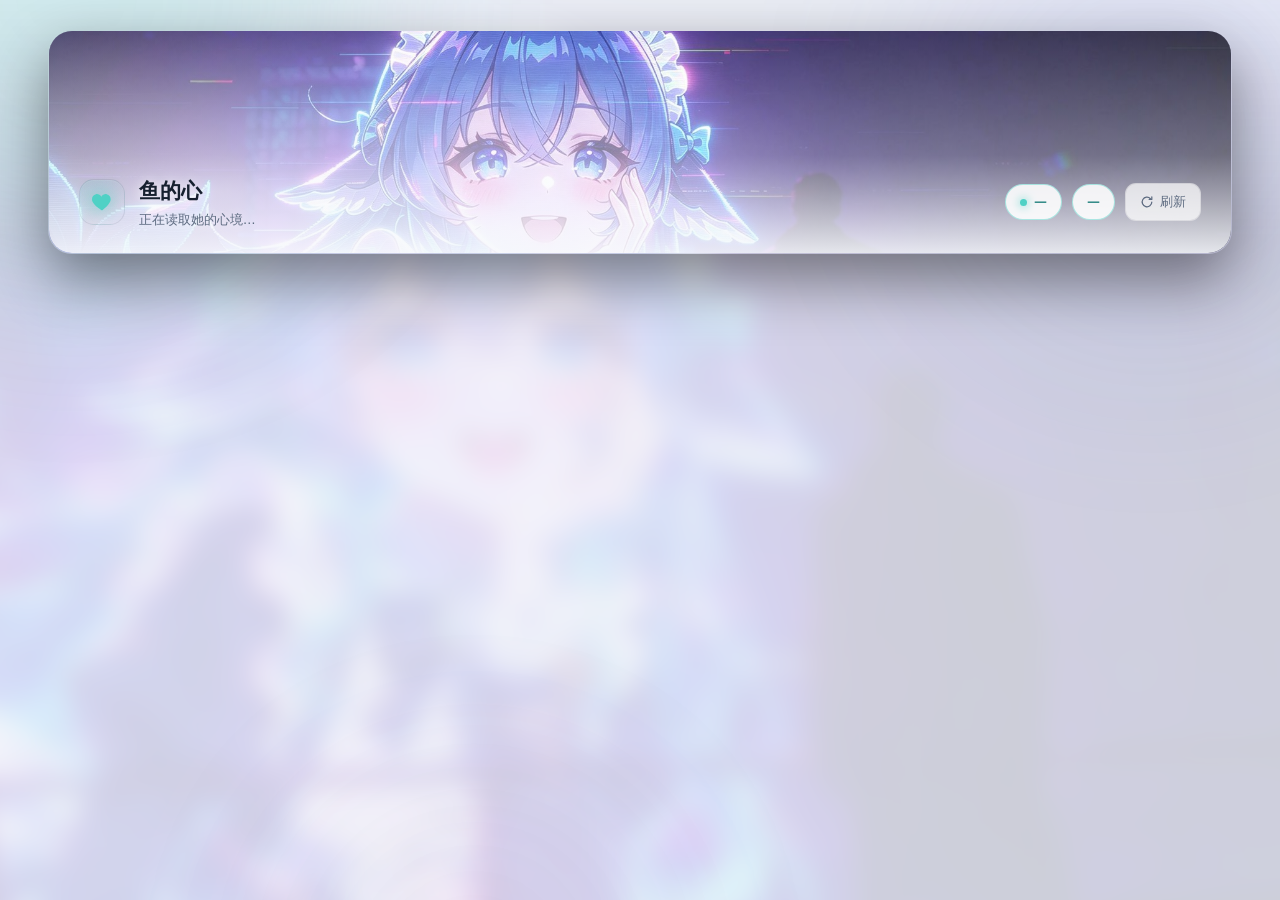
==== pages/heart/index.html @ c595d439 "feat: v0.3.4 作息系统、群友模式，修复旧版本看不到面板 新增 - 作息：默认 23:30 睡、07:30 起，每天 20% 概率熬夜（入睡推后 2 小时）；   睡着不主动说话，发消息" ====
<!DOCTYPE html>
<html lang="zh-CN">
<head>
<meta charset="utf-8" />
<meta name="viewport" content="width=device-width, initial-scale=1" />
<title>鱼的心</title>
<link rel="stylesheet" href="./style.css" />
</head>
<body>
<div class="aurora" aria-hidden="true"><i></i><i></i><i></i></div>

<section class="hero">
  <header class="topbar">
    <div class="brand">
      <div class="heart" aria-hidden="true">
        <svg viewBox="0 0 32 32">
          <path d="M16 27.2s-9.8-5.9-12.6-11.6C1.5 11.4 3.4 6.3 8 5.5c2.9-.5 5.6 1.1 7.1 3.5 1.5-2.4 4.2-4 7.1-3.5 4.6.8 6.5 5.9 4.6 10.1C24 21.3 16 27.2 16 27.2z"/>
        </svg>
      </div>
      <div class="brand-text">
        <h1>鱼的心</h1>
        <p class="sub" id="subtitle">正在读取她的心境…</p>
      </div>
    </div>
    <div class="topbar-right">
      <span class="badge" id="modeBadge" data-mode="calm">—</span>
        <span class="badge mood" id="moodBadge">—</span>
      <button class="ghost-btn" id="btnRefresh" type="button">
        <svg viewBox="0 0 16 16" aria-hidden="true"><path d="M13.5 8a5.5 5.5 0 1 1-1.6-3.9M13.5 2v3h-3" fill="none" stroke="currentColor" stroke-width="1.4" stroke-linecap="round" stroke-linejoin="round"/></svg>
        刷新
      </button>
    </div>
  </header>
</section>

<section class="error-card" id="errorCard" hidden>
  <h2>读不到她的状态</h2>
  <p id="errorText"></p>
  <button class="ghost-btn" id="btnRetry" type="button">重试</button>
</section>

<main class="grid" id="grid" hidden>
  <section class="card card-radar">
    <div class="card-head"><h2>九维驱动</h2><span class="hint">越靠外越强</span></div>
    <div class="radar-wrap">
      <svg class="radar" id="radar" viewBox="0 0 340 340" role="img" aria-label="九维驱动雷达图"></svg>
    </div>
    <div class="legend" id="radarLegend"></div>
  </section>

  <section class="card card-vitals">
    <div class="card-head"><h2>此刻</h2><span class="hint" id="tickHint">心跳 —</span></div>
    <div class="rings" id="rings"></div>
    <div class="meters" id="meters"></div>
    <div class="tendency" id="tendency" hidden>
      <span class="tendency-row" id="tendencyRow"><b>倾向</b><span id="tendencyText"></span></span>
      <span class="tendency-row" id="blameLine" hidden><b>责怪</b><span id="blameText"></span></span>
    </div>
  </section>

  <section class="card card-thoughts">
    <div class="card-head"><h2>心头的念头</h2><span class="hint" id="thoughtCount">0 条</span></div>
    <ul class="thought-list" id="thoughtList"></ul>
    <p class="empty" id="thoughtEmpty">她这会儿什么都没惦记。</p>
    <div class="card-head sub-head"><h3>最近的变化</h3><span class="hint" id="eventHint">她为什么变</span></div>
    <ul class="event-list" id="eventList"></ul>
    <p class="empty" id="eventEmpty">还没有记录到变化。</p>
  </section>

  <section class="card card-proactive">
    <div class="card-head"><h2>主动说话</h2><span class="hint" id="proactiveHint">—</span></div>
    <div class="stats">
      <div class="stat"><span>今日已开口</span><b id="pCount">0</b></div>
      <div class="stat"><span>冷却剩余</span><b id="pCooldown">—</b></div>
      <div class="stat"><span>上次开口</span><b id="pLast">从未</b></div>
      <div class="stat"><span>等你回</span><b id="pWaiting">否</b></div>
    </div>
    <div class="chips" id="chips"></div>
    <p class="readiness" id="readiness"></p>
    <button class="primary-btn" id="btnTick" type="button">替她跳一次心跳</button>
  </section>

  <section class="card card-recent">
    <div class="card-head"><h2>最近说过的话</h2><span class="hint" id="recentHint">只记私聊</span></div>
    <ol class="timeline" id="recent"></ol>
    <p class="empty" id="recentEmpty">还没有最近的对话。</p>
  </section>

  <section class="card card-inject">
    <div class="card-head"><h2>心境报到簿</h2><span class="hint">哪些会话看过当前心境</span></div>
    <ul class="inject-list" id="injectList"></ul>
    <p class="empty" id="injectEmpty">还没有会话报到过 —— 去私聊跟她说一句话，她注入心境后这里就会记下是哪个会话、什么时候。</p>
  </section>
</main>

<div class="toast" id="toast" hidden></div>
<script src="./app.js"></script>
</body>
</html>
---- pages/heart/style.css ----
/* 鱼的心 · WebUI
   设计：暗色玻璃卡片 + 状态色驱动的极光背景
   主题由 AstrBot 注入的 data-theme 切换（dark / light） */

:root {
  --bg: #080a0f;
  --panel: rgba(255, 255, 255, 0.05);
  --panel-solid: rgba(12, 16, 24, 0.74);
  --card-a: rgba(22, 27, 38, 0.72);
  --card-b: rgba(9, 12, 18, 0.87);
  --line: rgba(255, 255, 255, 0.09);
  --line-strong: rgba(255, 255, 255, 0.18);
  --text: #e9eef7;
  --muted: #8b95a8;
  --dim: #5b6474;
  --track: rgba(255, 255, 255, 0.07);
  --shadow: 0 24px 70px rgba(0, 0, 0, 0.55);
  --mode: #4fd1c5;
  --mode-soft: rgba(79, 209, 197, 0.14);
  --radius: 20px;
  --ease: cubic-bezier(0.22, 1, 0.36, 1);
  --scrim: linear-gradient(
    180deg,
    rgba(5, 7, 13, 0.52) 0%,
    rgba(5, 7, 13, 0.74) 42%,
    rgba(5, 7, 13, 0.92) 100%
  );
}

[data-theme="light"] {
  --bg: #f2f5fa;
  --panel: rgba(255, 255, 255, 0.72);
  --panel-solid: rgba(255, 255, 255, 0.92);
  --card-a: rgba(255, 255, 255, 0.78);
  --card-b: rgba(255, 255, 255, 0.92);
  --line: rgba(16, 24, 40, 0.08);
  --line-strong: rgba(16, 24, 40, 0.14);
  --text: #16202f;
  --muted: #5d6b80;
  --dim: #8a97a8;
  --track: rgba(16, 24, 40, 0.07);
  --shadow: 0 20px 50px rgba(16, 24, 40, 0.12);
  --scrim: linear-gradient(
    180deg,
    rgba(244, 246, 251, 0.78) 0%,
    rgba(244, 246, 251, 0.90) 45%,
    rgba(244, 246, 251, 0.96) 100%
  );
}

* { box-sizing: border-box; }

html, body { height: 100%; }

/* hidden 必须真的隐藏：组件样式里的 display:flex / grid 优先级比 UA 的
   [hidden]{display:none} 高，之前"空白的责怪框""错误卡片还占位"都是这个原因 */
[hidden] { display: none !important; }

body {
  margin: 0;
  padding: 30px clamp(16px, 4vw, 48px) 60px;
  background-color: var(--bg);
  color: var(--text);
  font-family: "Inter", "PingFang SC", "Microsoft YaHei", "Noto Sans SC", system-ui, -apple-system, sans-serif;
  font-size: 14px;
  line-height: 1.55;
  -webkit-font-smoothing: antialiased;
  overflow-x: hidden;
}

/* 整页也铺上她：背景照片虚化后满铺，卡片半透明会透出颜色 */
body::before {
  content: "";
  position: fixed;
  inset: -60px;
  z-index: 0;
  pointer-events: none;
  background: url("./bg.jpg") center 72% / cover no-repeat;
  opacity: 0.38;
  filter: blur(13px) saturate(1.1);
  /* hero 区不重复铺图，从它下方开始接上 */
  mask-image: linear-gradient(180deg, transparent 0, #000 300px);
  -webkit-mask-image: linear-gradient(180deg, transparent 0, #000 300px);
}
[data-theme="light"] body::before { opacity: 0.16; }

/* ---------- 背景极光 ---------- */
.aurora {
  position: fixed;
  inset: -20% -10%;
  z-index: 0;
  pointer-events: none;
  filter: blur(110px);
  opacity: 0.42;
  transition: opacity 0.6s var(--ease);
}
.aurora i {
  position: absolute;
  display: block;
  border-radius: 50%;
  mix-blend-mode: screen;
  animation: drift 26s ease-in-out infinite;
}
[data-theme="light"] .aurora { opacity: 0.34; }
[data-theme="light"] .aurora i { mix-blend-mode: multiply; }
.aurora i:nth-child(1) { width: 44vw; height: 44vw; left: -6vw; top: -8vw; background: var(--mode); opacity: 0.5; }
.aurora i:nth-child(2) { width: 36vw; height: 36vw; right: 2vw; top: 8vh; background: #6366f1; opacity: 0.32; animation-delay: -9s; }
.aurora i:nth-child(3) { width: 30vw; height: 30vw; left: 32vw; bottom: -6vw; background: #ec4899; opacity: 0.22; animation-delay: -17s; }

@keyframes drift {
  0%, 100% { transform: translate3d(0, 0, 0) scale(1); }
  50% { transform: translate3d(3vw, -2vh, 0) scale(1.08); }
}

/* ---------- 顶栏 ---------- */
/* 顶部作品图带：照片只在这里完整呈现，内容区回到干净的深色底 */
.hero {
  position: relative;
  max-width: 1360px;
  margin: 0 auto 22px;
  min-height: 224px;
  display: flex;
  align-items: flex-end;
  padding: 24px 30px;
  border-radius: 24px;
  overflow: hidden;
  border: 1px solid var(--line);
  box-shadow: 0 26px 60px rgba(0, 0, 0, 0.45);
}
.hero::before {
  content: "";
  position: absolute;
  inset: 0;
  background: url("./bg.jpg") center 31% / cover no-repeat;
  transform: scale(1.01);
}
.hero::after {
  content: "";
  position: absolute;
  inset: 0;
  background:
    linear-gradient(
      180deg,
      rgba(8, 10, 16, 0.28) 0%,
      rgba(8, 10, 16, 0.58) 56%,
      rgba(10, 13, 20, 0.95) 100%
    ),
    radial-gradient(72% 130% at 14% 72%, rgba(8, 10, 16, 0.6), transparent 72%);
}
[data-theme="light"] .hero::after {
  background:
    linear-gradient(
      180deg,
      rgba(250, 251, 253, 0.18) 0%,
      rgba(250, 251, 253, 0.42) 56%,
      rgba(247, 249, 252, 0.92) 100%
    ),
    radial-gradient(72% 130% at 14% 72%, rgba(250, 251, 253, 0.55), transparent 72%);
}

.topbar {
  position: relative;
  z-index: 1;
  display: flex;
  align-items: center;
  justify-content: space-between;
  gap: 18px;
  width: 100%;
  margin: 0;
}

.brand { display: flex; align-items: center; gap: 14px; min-width: 0; }

.heart {
  width: 46px;
  height: 46px;
  flex: 0 0 auto;
  display: grid;
  place-items: center;
  border-radius: 15px;
  background: linear-gradient(150deg, var(--mode-soft), transparent 70%);
  border: 1px solid var(--line);
  box-shadow: inset 0 1px 0 rgba(255, 255, 255, 0.08);
}
.heart svg { width: 24px; height: 24px; fill: var(--mode); filter: drop-shadow(0 0 10px var(--mode)); }
.heart svg { animation: beat 2.6s ease-in-out infinite; transform-origin: 50% 55%; }

@keyframes beat {
  0%, 100% { transform: scale(1); }
  12% { transform: scale(1.14); }
  24% { transform: scale(1); }
  36% { transform: scale(1.08); }
  50% { transform: scale(1); }
}

.brand-text h1 { margin: 0; font-size: 21px; font-weight: 650; letter-spacing: 0.01em; text-shadow: 0 2px 20px rgba(0, 0, 0, 0.6); }
.brand-text .sub { margin: 2px 0 0; font-size: 12.5px; color: var(--muted); text-shadow: 0 1px 14px rgba(0, 0, 0, 0.65); }
[data-theme="light"] .brand-text h1,
[data-theme="light"] .brand-text .sub { text-shadow: 0 1px 12px rgba(255, 255, 255, 0.9); }

.topbar-right { display: flex; align-items: center; gap: 10px; }

.badge {
  display: inline-flex;
  align-items: center;
  gap: 7px;
  padding: 7px 14px;
  border-radius: 999px;
  font-size: 13px;
  font-weight: 600;
  color: var(--mode);
  background: var(--mode-soft);
  border: 1px solid color-mix(in srgb, var(--mode) 32%, transparent);
  white-space: nowrap;
}
.badge::before {
  content: "";
  width: 7px; height: 7px;
  border-radius: 50%;
  background: var(--mode);
  box-shadow: 0 0 10px var(--mode);
}

/* 亮色下浅青字压在浅底上会糊掉，换成更深的同色系 */
.badge.mood {
  background: transparent;
  border-color: var(--line-strong);
  color: var(--muted);
}
.badge.mood::before { display: none; }

[data-theme="light"] .badge {
  background: rgba(255, 255, 255, 0.88);
  border-color: color-mix(in srgb, var(--mode) 45%, transparent);
  color: color-mix(in srgb, var(--mode) 62%, #0d1b26);
}

.ghost-btn {
  display: inline-flex;
  align-items: center;
  gap: 6px;
  padding: 8px 14px;
  font: inherit;
  font-size: 13px;
  color: var(--muted);
  background: var(--panel);
  border: 1px solid var(--line);
  border-radius: 11px;
  cursor: pointer;
  transition: color 0.2s, border-color 0.2s, transform 0.2s var(--ease), background 0.2s;
}
.ghost-btn svg { width: 14px; height: 14px; }
.ghost-btn:hover { color: var(--text); border-color: var(--line-strong); background: var(--panel-solid); }
.ghost-btn:active { transform: scale(0.97); }

/* ---------- 栅格：3 × 2 等大矩阵 ---------- */
.grid {
  position: relative;
  z-index: 1;
  display: grid;
  grid-template-columns: repeat(3, minmax(0, 1fr));
  align-items: stretch;
  gap: 20px;
  max-width: 1360px;
  margin: 0 auto;
}

.card {
  position: relative;
  display: flex;
  flex-direction: column;
  /* 六张卡片固定同高：行高由 grid 拉平，但「最近说过的话」内容会无限长，
     必须靠内部滚动而不是把整张卡撑高。416 是「此刻」放得下
     倾向两行 + 责怪一行的最小高度。 */
  height: 416px;
  min-height: 0;
  padding: 20px 22px 20px;
  border-radius: var(--radius);
  background: linear-gradient(165deg, var(--card-a), var(--card-b));
  border: 1px solid var(--line);
  box-shadow: var(--shadow), inset 0 1px 0 rgba(255, 255, 255, 0.07);
  backdrop-filter: blur(26px) saturate(1.25);
  overflow: hidden;
  transition: border-color 0.35s var(--ease), transform 0.35s var(--ease);
  animation: rise 0.6s var(--ease) both;
}
.card::after {
  content: "";
  position: absolute;
  inset: 0;
  border-radius: inherit;
  background: radial-gradient(120% 80% at 0% 0%, var(--mode-soft), transparent 55%);
  opacity: 0.55;
  pointer-events: none;
}
.card:hover { border-color: var(--line-strong); }

/* 「此刻」内容最多（环 + 7 条 + 倾向/责怪）：万一还是超高，宁可让卡片内部滚，
   也不要像以前那样直接被 overflow:hidden 切掉半行 */
.card-vitals { overflow-y: auto; scrollbar-width: thin; }

.card:nth-child(1) { animation-delay: 0.02s; }
.card:nth-child(2) { animation-delay: 0.06s; }
.card:nth-child(3) { animation-delay: 0.10s; }
.card:nth-child(4) { animation-delay: 0.14s; }
.card:nth-child(5) { animation-delay: 0.18s; }
.card:nth-child(6) { animation-delay: 0.22s; }

@keyframes rise {
  from { opacity: 0; transform: translateY(14px); }
  to   { opacity: 1; transform: none; }
}

.card-head {
  position: relative;
  z-index: 1;
  display: flex;
  align-items: baseline;
  justify-content: space-between;
  gap: 12px;
  margin-bottom: 16px;
}
.card-head h2 { margin: 0; font-size: 14.5px; font-weight: 640; letter-spacing: 0.02em; }
.hint { font-size: 11.5px; color: var(--dim); white-space: nowrap; }

/* ---------- 雷达图 ---------- */
.radar-wrap { position: relative; z-index: 1; flex: 1; min-height: 0; width: 100%; display: grid; place-items: center; }
.radar { width: 100%; max-width: 296px; max-height: 100%; height: auto; overflow: visible; }
.radar .grid-line { fill: none; stroke: var(--line); stroke-width: 1; }
.radar .axis { stroke: var(--line); stroke-width: 1; }
.radar .area {
  fill: color-mix(in srgb, var(--mode) 26%, transparent);
  stroke: var(--mode);
  stroke-width: 2;
  stroke-linejoin: round;
  filter: drop-shadow(0 0 14px color-mix(in srgb, var(--mode) 55%, transparent));
  transition: d 0.8s var(--ease);
}
[data-theme="light"] .radar .area {
  fill: color-mix(in srgb, var(--mode) 34%, transparent);
  filter: drop-shadow(0 0 10px color-mix(in srgb, var(--mode) 35%, transparent));
}
.radar .dot { fill: var(--mode); }
.radar .label { fill: var(--muted); font-size: 10.5px; font-weight: 500; }
.radar .label.hot { fill: var(--mode); font-weight: 650; }

.legend {
  position: relative;
  z-index: 1;
  display: flex;
  flex-wrap: wrap;
  gap: 6px 14px;
  margin-top: 10px;
  font-size: 11.5px;
  color: var(--muted);
}
.legend span { display: inline-flex; align-items: center; gap: 5px; }
.legend em { font-style: normal; }
.legend b { color: var(--text); font-weight: 600; font-variant-numeric: tabular-nums; }
.legend i { width: 6px; height: 6px; border-radius: 50%; background: var(--mode); opacity: 0.7; }

/* ---------- 四环 ---------- */
.rings {
  position: relative;
  z-index: 1;
  display: grid;
  grid-template-columns: repeat(4, 1fr);
  gap: 14px;
  margin-bottom: 18px;
}
.ring {
  display: grid;
  place-items: center;
  gap: 8px;
  text-align: center;
}
.ring .dial {
  --p: 0;
  width: 70px;
  height: 70px;
  border-radius: 50%;
  display: grid;
  place-items: center;
  background: conic-gradient(var(--mode) calc(var(--p) * 1%), var(--track) 0);
  transition: background 0.9s var(--ease);
  position: relative;
  box-shadow: 0 0 0 1px var(--line), 0 8px 24px rgba(0, 0, 0, 0.25);
}
.ring .dial::before {
  content: "";
  position: absolute;
  inset: 7px;
  border-radius: 50%;
  background: var(--card-b);
  backdrop-filter: blur(6px);
}
.ring .dial b {
  position: relative;
  font-size: 19px;
  font-weight: 650;
  font-variant-numeric: tabular-nums;
  letter-spacing: -0.02em;
}
/* 里程碑刻度：从 12 点方向顺时针 --t*3.6 度，压在环带上 */
.ring .dial .tick {
  --t: 0;
  position: absolute;
  inset: 0;
  border-radius: 50%;
  pointer-events: none;
  transform: rotate(calc(var(--t) * 3.6deg));
}
.ring .dial .tick::after {
  content: "";
  position: absolute;
  left: 50%;
  top: 0;
  width: 2px;
  height: 7px;
  margin-left: -1px;
  border-radius: 1px;
  background: var(--text);
  opacity: 0.5;
}
.ring .cap { font-size: 11.5px; color: var(--muted); }
.ring .cap em { font-style: normal; color: var(--dim); }

/* ---------- 细条 ---------- */
.meters { position: relative; z-index: 1; display: grid; gap: 5px; }
.meter { display: grid; grid-template-columns: 54px 1fr 38px; align-items: center; gap: 10px; font-size: 11.5px; }
.meter .name { color: var(--muted); }
.meter .bar { height: 5px; border-radius: 99px; background: var(--track); overflow: hidden; }
.meter .bar i {
  display: block; height: 100%; border-radius: 99px;
  background: linear-gradient(90deg, color-mix(in srgb, var(--mode) 55%, transparent), var(--mode));
  width: 0;
  transition: width 0.9s var(--ease);
}
.meter .val { text-align: right; color: var(--text); font-variant-numeric: tabular-nums; }

.tendency {
  position: relative;
  z-index: 1;
  display: flex;
  flex-direction: column;
  gap: 6px;
  margin: auto 0 0;
  padding: 9px 12px;
  border-radius: 12px;
  border: 1px dashed var(--line-strong);
  background: linear-gradient(90deg, var(--mode-soft), transparent 85%);
  font-size: 12.5px;
  color: var(--muted);
  line-height: 1.5;
}
.tendency-row { display: flex; gap: 9px; }
.tendency-row + .tendency-row {
  padding-top: 6px;
  border-top: 1px dashed var(--line);
}
.tendency b { flex: 0 0 auto; color: var(--text); font-weight: 600; }

/* ---------- 念头 ---------- */
.thought-list { position: relative; z-index: 1; flex: 0 1 auto; max-height: 150px; min-height: 0; overflow-y: auto; align-content: start; list-style: none; margin: 0; padding: 0; display: grid; gap: 10px; scrollbar-width: thin; }

/* 「最近的变化」：念头卡的下半区 */
.sub-head { margin-top: 12px; }
.sub-head h3 { margin: 0; font-size: 12px; font-weight: 620; color: var(--muted); letter-spacing: 0.04em; }
.event-list {
  position: relative;
  z-index: 1;
  flex: 1;
  min-height: 0;
  overflow-y: auto;
  align-content: start;
  list-style: none;
  margin: 8px 0 0;
  padding: 0;
  display: grid;
  gap: 2px;
  scrollbar-width: thin;
  mask-image: linear-gradient(to bottom, #000 88%, transparent);
}
.event-list li {
  display: grid;
  grid-template-columns: 58px 1fr auto;
  gap: 8px;
  align-items: baseline;
  padding: 5px 0;
  font-size: 11.5px;
  border-bottom: 1px dashed var(--line);
}
.event-list li:last-child { border-bottom: none; }
.event-list .ev-name { color: var(--text); font-weight: 620; }
.event-list .ev-delta { color: var(--muted); font-variant-numeric: tabular-nums; overflow: hidden; text-overflow: ellipsis; white-space: nowrap; }
.event-list .ev-time { color: var(--dim); white-space: nowrap; }
.thought {
  padding: 12px 14px;
  border-radius: 13px;
  background: var(--panel);
  border: 1px solid var(--line);
  display: grid;
  gap: 8px;
}
.thought-top { display: flex; align-items: center; gap: 8px; }
.thought-kind {
  font-size: 10.5px;
  padding: 2px 8px;
  border-radius: 99px;
  color: var(--mode);
  background: var(--mode-soft);
  border: 1px solid color-mix(in srgb, var(--mode) 26%, transparent);
  white-space: nowrap;
}
.thought-text { font-size: 13.5px; }
.thought-meta { display: flex; align-items: center; justify-content: space-between; font-size: 11px; color: var(--dim); }
.ttl { height: 3px; border-radius: 99px; background: var(--track); overflow: hidden; flex: 1; margin-left: 10px; }
.ttl i { display: block; height: 100%; background: var(--mode); opacity: 0.6; }

/* ---------- 主动说话 ---------- */
.stats {
  position: relative;
  z-index: 1;
  display: grid;
  grid-template-columns: repeat(4, 1fr);
  gap: 10px;
  margin-bottom: 14px;
}
.stat {
  padding: 11px 12px;
  border-radius: 12px;
  background: var(--panel);
  border: 1px solid var(--line);
  display: grid;
  gap: 3px;
}
.stat span { font-size: 11px; color: var(--dim); }
.stat b { font-size: 14px; font-weight: 620; font-variant-numeric: tabular-nums; white-space: nowrap; }

.chips { position: relative; z-index: 1; display: flex; flex-wrap: wrap; gap: 7px; margin-bottom: 16px; }
.chip {
  font-size: 11.5px;
  padding: 5px 10px;
  border-radius: 8px;
  color: var(--muted);
  background: var(--panel);
  border: 1px solid var(--line);
}
.chip b { color: var(--text); font-weight: 600; }

.readiness {
  position: relative;
  z-index: 1;
  margin: 0 0 14px;
  padding: 9px 12px;
  border-radius: 10px;
  background: var(--panel);
  border: 1px solid var(--line);
  font-size: 12px;
  line-height: 1.5;
  color: var(--muted);
}

.primary-btn {
  position: relative;
  z-index: 1;
  margin-top: auto;
  width: 100%;
  padding: 11px;
  font: inherit;
  font-size: 13px;
  font-weight: 600;
  color: color-mix(in srgb, var(--mode) 85%, #000 15%);
  background: color-mix(in srgb, var(--mode) 16%, transparent);
  border: 1px solid color-mix(in srgb, var(--mode) 40%, transparent);
  border-radius: 12px;
  cursor: pointer;
  transition: background 0.25s, transform 0.2s var(--ease);
}
[data-theme="light"] .primary-btn { color: var(--text); }
.primary-btn:hover { background: color-mix(in srgb, var(--mode) 26%, transparent); }
.primary-btn:active { transform: scale(0.985); }
.primary-btn[disabled] { opacity: 0.45; cursor: progress; }

/* ---------- 时间线 ---------- */
.timeline {
  position: relative;
  z-index: 1;
  list-style: none;
  margin: 0;
  padding: 0 0 0 18px;
  display: grid;
  gap: 12px;
  flex: 1;
  min-height: 0;
  /* 卡片是固定高度：消息多了要在这里滚，不能把整行撑高 */
  overflow-y: auto;
  scrollbar-width: thin;
  align-content: start;
  min-height: 0;
  overflow-y: auto;
  scrollbar-width: thin;
  mask-image: linear-gradient(to bottom, #000 90%, transparent);
}
.timeline::before {
  content: "";
  position: absolute;
  left: 5px; top: 4px; bottom: 4px;
  width: 1px;
  background: linear-gradient(var(--line-strong), transparent);
}
.timeline li { position: relative; display: grid; gap: 2px; }
.timeline li::before {
  content: "";
  position: absolute;
  left: -15px; top: 7px;
  width: 7px; height: 7px;
  border-radius: 50%;
  background: var(--track);
  border: 1px solid var(--line-strong);
}
.timeline li[data-who="bot"]::before { background: var(--mode); border-color: transparent; box-shadow: 0 0 8px var(--mode); }
.timeline .who { font-size: 10.5px; color: var(--dim); letter-spacing: 0.03em; }
.timeline .what { font-size: 13px; word-break: break-word; }
.timeline li[data-who="bot"] .what { color: color-mix(in srgb, var(--mode) 78%, var(--text)); }

/* ---------- 注入簿 ---------- */
.inject-list { position: relative; z-index: 1; flex: 1; min-height: 0; overflow-y: auto; align-content: start; list-style: none; margin: 0; padding: 0; display: grid; gap: 9px; scrollbar-width: thin; }
.inject-list li {
  display: grid;
  grid-template-columns: 1fr auto;
  align-items: center;
  gap: 10px;
  padding: 10px 12px;
  border-radius: 11px;
  background: var(--panel);
  border: 1px solid var(--line);
  font-size: 12px;
}
.inject-list .umo { color: var(--muted); word-break: break-all; font-size: 11.5px; }
.inject-list .when { color: var(--dim); font-size: 11px; white-space: nowrap; }
.inject-list .flag { color: var(--mode); }

.empty {
  position: relative;
  z-index: 1;
  margin: 6px 0 0;
  font-size: 12.5px;
  color: var(--dim);
}

/* ---------- 错误卡 ---------- */
.error-card {
  position: relative;
  z-index: 1;
  max-width: 620px;
  margin: 40px auto;
  padding: 26px 28px;
  border-radius: var(--radius);
  background: var(--panel-solid);
  border: 1px solid var(--line);
  box-shadow: var(--shadow);
}
.error-card h2 { margin: 0 0 8px; font-size: 16px; }
.error-card p { margin: 0 0 16px; color: var(--muted); font-size: 13px; white-space: pre-wrap; }

/* ---------- toast ---------- */
.toast {
  position: fixed;
  left: 50%;
  bottom: 34px;
  transform: translateX(-50%) translateY(12px);
  z-index: 10;
  padding: 10px 18px;
  border-radius: 12px;
  font-size: 13px;
  color: var(--text);
  background: var(--panel-solid);
  border: 1px solid var(--line-strong);
  box-shadow: var(--shadow);
  opacity: 0;
  transition: opacity 0.3s var(--ease), transform 0.3s var(--ease);
  pointer-events: none;
}
.toast.show { opacity: 1; transform: translateX(-50%) translateY(0); }

/* ---------- 响应式 ---------- */
@media (max-width: 1180px) {
  .grid { grid-template-columns: repeat(2, minmax(0, 1fr)); }
  .card { height: 404px; }
}
@media (max-width: 820px) {
  body { padding: 18px 14px 44px; }
  .grid { grid-template-columns: minmax(0, 1fr); }
  .card { height: auto; min-height: 320px; }
  .hero { min-height: 168px; padding: 18px 20px; }
  .rings { grid-template-columns: repeat(2, 1fr); }
  .stats { grid-template-columns: repeat(2, 1fr); }
  .topbar { flex-wrap: wrap; }
}

@media (prefers-reduced-motion: reduce) {
  *, *::before, *::after { animation-duration: 0.001ms !important; animation-iteration-count: 1 !important; transition-duration: 0.001ms !important; }
}
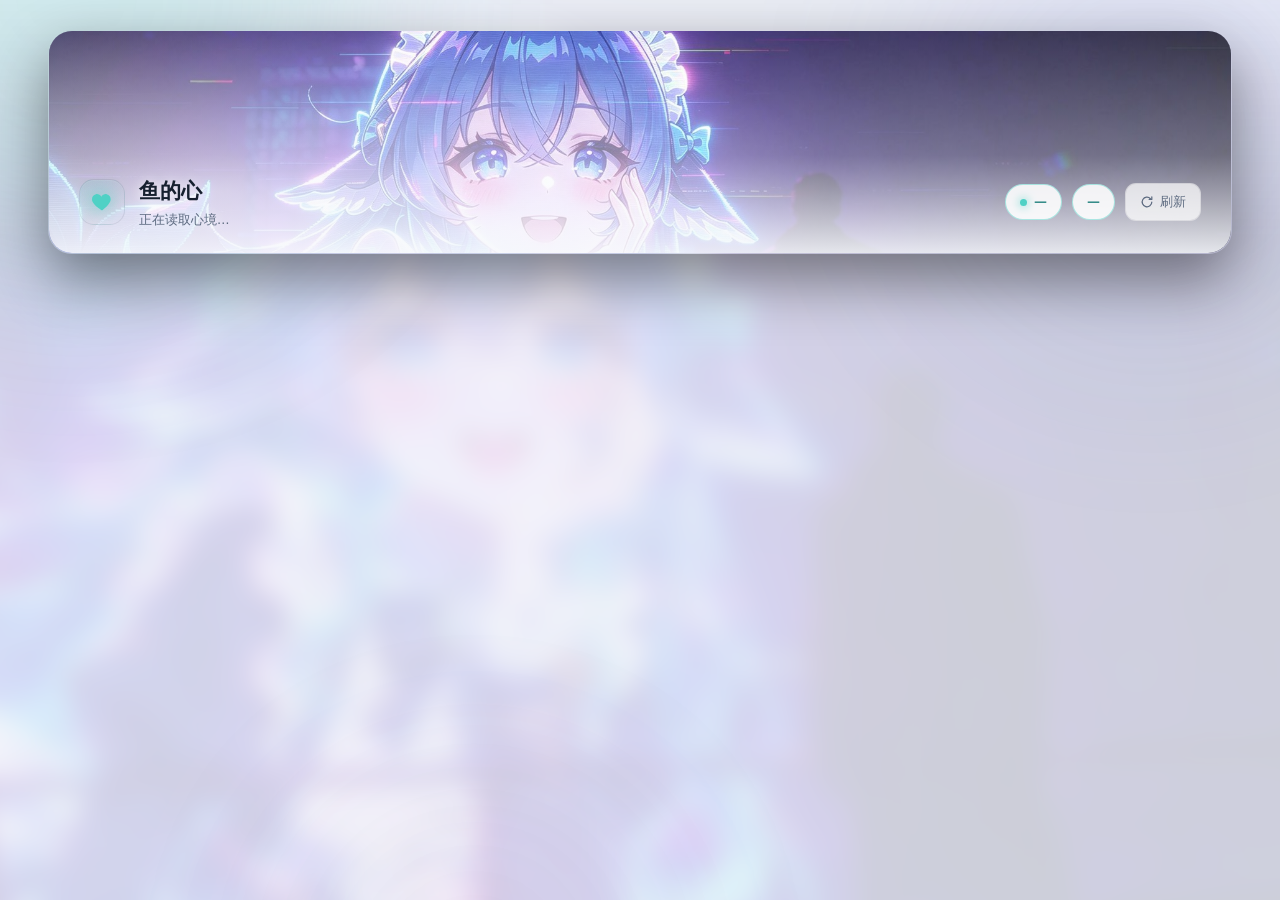
==== commit fb0d4673: "feat: v0.4.6 欲求不满强化、成人层私密念头、反复吵醒投射今日气象与性别设定联动 新增： - 新增鱼主与鱼性别设定（`identity.fish_gender` / `identity.o" ====
--- a/pages/heart/index.html
+++ b/pages/heart/index.html
@@ -19,7 +19,8 @@
       </div>
       <div class="brand-text">
         <h1>鱼的心</h1>
-        <p class="sub" id="subtitle">正在读取她的心境…</p>
+        <p class="sub" id="subtitle">正在读取心境…</p>
+        <div class="special-strip" id="specialStrip" hidden></div>
       </div>
     </div>
     <div class="topbar-right">
@@ -34,12 +35,20 @@
 </section>
 
 <section class="error-card" id="errorCard" hidden>
-  <h2>读不到她的状态</h2>
+  <h2 id="errorTitle">读不到她的状态</h2>
   <p id="errorText"></p>
   <button class="ghost-btn" id="btnRetry" type="button">重试</button>
 </section>
 
 <main class="grid" id="grid" hidden>
+  <section class="card card-last" id="lastCard" hidden>
+    <div class="card-head"><h2>最近完成 / 自愈 / 放下</h2><span class="hint">念头 · 2 小时内</span></div>
+    <div class="last-scroll">
+      <div class="last-rewards" id="lastRewardList"></div>
+      <p class="last-reward let-go" id="lastLetGo" hidden></p>
+    </div>
+  </section>
+
   <section class="card card-radar">
     <div class="card-head"><h2>九维驱动</h2><span class="hint">越靠外越强</span></div>
     <div class="radar-wrap">
@@ -59,10 +68,15 @@
   </section>
 
   <section class="card card-thoughts">
-    <div class="card-head"><h2>心头的念头</h2><span class="hint" id="thoughtCount">0 条</span></div>
+    <div class="card-head"><h2>念头</h2><span class="hint" id="thoughtCount">0 条</span></div>
     <ul class="thought-list" id="thoughtList"></ul>
     <p class="empty" id="thoughtEmpty">她这会儿什么都没惦记。</p>
-    <div class="card-head sub-head"><h3>最近的变化</h3><span class="hint" id="eventHint">她为什么变</span></div>
+    <div id="promiseWrap" hidden>
+      <div class="card-head sub-head"><h3>小约定</h3><span class="hint" id="promiseHint">心里记着</span></div>
+      <ul class="promise-list" id="promiseList"></ul>
+    </div>
+    <div class="card-head sub-head"><h3>最近的变化</h3><span class="hint" id="eventHint">最新在上</span></div>
+    <div class="event-cols" id="eventCols" hidden><span>原因</span><span>数值变化</span><span>时间</span></div>
     <ul class="event-list" id="eventList"></ul>
     <p class="empty" id="eventEmpty">还没有记录到变化。</p>
   </section>
@@ -91,6 +105,24 @@
     <ul class="inject-list" id="injectList"></ul>
     <p class="empty" id="injectEmpty">还没有会话报到过 —— 去私聊跟她说一句话，她注入心境后这里就会记下是哪个会话、什么时候。</p>
   </section>
+
+  <section class="card card-desire" id="desireCard" hidden>
+    <div class="card-head"><h2>隐藏的欲</h2><span class="hint" id="desireHint">关系满格后解锁</span></div>
+    <div class="desire-body">
+      <div class="desire-left">
+        <div class="desire-top">
+          <div class="desire-score"><b id="desireValue">0</b><span>/100</span></div>
+          <div class="desire-stage" id="desireStage">—</div>
+        </div>
+        <div class="desire-bar"><i id="desireFill"></i></div>
+        <p class="desire-status" id="desireStatus"></p>
+      </div>
+      <div class="desire-right">
+        <p class="desire-log-head">最近涨落</p>
+        <ul class="desire-log" id="desireLog"></ul>
+      </div>
+    </div>
+  </section>
 </main>
 
 <div class="toast" id="toast" hidden></div>
--- a/pages/heart/style.css
+++ b/pages/heart/style.css
@@ -106,6 +106,8 @@
 .aurora i:nth-child(1) { width: 44vw; height: 44vw; left: -6vw; top: -8vw; background: var(--mode); opacity: 0.5; }
 .aurora i:nth-child(2) { width: 36vw; height: 36vw; right: 2vw; top: 8vh; background: #6366f1; opacity: 0.32; animation-delay: -9s; }
 .aurora i:nth-child(3) { width: 30vw; height: 30vw; left: 32vw; bottom: -6vw; background: #ec4899; opacity: 0.22; animation-delay: -17s; }
+[data-fish-gender="male"] .aurora i:nth-child(3) { background: #38bdf8; }
+[data-fish-gender="neutral"] .aurora i:nth-child(3) { background: #a78bfa; }
 
 @keyframes drift {
   0%, 100% { transform: translate3d(0, 0, 0) scale(1); }
@@ -299,6 +301,87 @@
    也不要像以前那样直接被 overflow:hidden 切掉半行 */
 .card-vitals { overflow-y: auto; scrollbar-width: thin; }
 
+/* 隐藏的欲：只在解锁后出现；横跨整行放在六张卡之后，不挤占其他卡位 */
+.card.card-desire {
+  grid-column: 1 / -1;
+  height: auto;
+  min-height: 210px;
+  overflow: hidden;
+}
+.desire-body {
+  display: grid;
+  grid-template-columns: minmax(260px, 0.85fr) minmax(0, 1.15fr);
+  gap: 30px;
+  align-items: start;
+  margin-top: 4px;
+}
+.desire-left, .desire-right { min-width: 0; }
+.desire-top {
+  display: flex;
+  align-items: baseline;
+  justify-content: flex-start;
+  gap: 14px;
+  margin: 0 0 10px;
+}
+.desire-score { display: flex; align-items: baseline; gap: 4px; }
+.desire-score b { font-size: 34px; line-height: 1; color: #f6ad55; }
+.desire-score span { color: var(--muted); font-size: 12px; }
+.desire-stage {
+  padding: 5px 10px;
+  border-radius: 999px;
+  color: #f6ad55;
+  background: rgba(246, 173, 85, 0.12);
+  border: 1px solid rgba(246, 173, 85, 0.28);
+  font-size: 12px;
+  white-space: nowrap;
+}
+.desire-bar {
+  height: 10px;
+  border-radius: 999px;
+  background: var(--line);
+  overflow: hidden;
+}
+.desire-bar i {
+  display: block;
+  width: 0;
+  height: 100%;
+  border-radius: inherit;
+  background: linear-gradient(90deg, #f6ad55, #ff7a7a);
+  transition: width 0.5s var(--ease);
+}
+.desire-status {
+  margin: 14px 0 0;
+  color: var(--muted);
+  font-size: 13px;
+}
+.desire-log-head {
+  margin: 0 0 8px;
+  color: var(--muted);
+  font-size: 11px;
+  letter-spacing: 0.08em;
+  text-transform: uppercase;
+}
+.desire-log {
+  list-style: none;
+  margin: 0;
+  padding: 0;
+  display: grid;
+  gap: 6px;
+}
+.desire-log li {
+  display: flex;
+  justify-content: space-between;
+  gap: 10px;
+  padding: 7px 9px;
+  border-radius: 9px;
+  background: rgba(255, 255, 255, 0.035);
+  font-size: 12px;
+  color: var(--muted);
+}
+.desire-log .up { color: #f6ad55; }
+.desire-log .down { color: #7dd3fc; }
+.desire-log .empty { justify-content: center; opacity: 0.7; }
+
 .card:nth-child(1) { animation-delay: 0.02s; }
 .card:nth-child(2) { animation-delay: 0.06s; }
 .card:nth-child(3) { animation-delay: 0.10s; }
@@ -461,21 +544,154 @@
 .tendency b { flex: 0 0 auto; color: var(--text); font-weight: 600; }
 
 /* ---------- 念头 ---------- */
-.thought-list { position: relative; z-index: 1; flex: 0 1 auto; max-height: 150px; min-height: 0; overflow-y: auto; align-content: start; list-style: none; margin: 0; padding: 0; display: grid; gap: 10px; scrollbar-width: thin; }
+.thought-list { position: relative; z-index: 1; flex: 1 1 0; max-height: none; min-height: 80px; overflow-y: auto; align-content: start; list-style: none; margin: 0; padding: 0 4px 0 0; display: grid; gap: 10px; scrollbar-width: thin; }
 
 /* 「最近的变化」：念头卡的下半区 */
-.sub-head { margin-top: 12px; }
+.sub-head { margin-top: 12px; margin-bottom: 6px; }
 .sub-head h3 { margin: 0; font-size: 12px; font-weight: 620; color: var(--muted); letter-spacing: 0.04em; }
+.event-cols {
+  position: relative;
+  z-index: 1;
+  display: grid;
+  grid-template-columns: 74px 1fr 56px;
+  gap: 8px;
+  padding: 0 12px 5px 0;
+  font-size: 10.5px;
+  color: var(--dim);
+  border-bottom: 1px solid var(--line);
+}
+.event-cols[hidden] { display: none; }
+
+/* ---------- 顶栏特别的日子小胶囊 ---------- */
+.special-strip {
+  display: flex;
+  flex-wrap: wrap;
+  gap: 6px;
+  margin-top: 8px;
+}
+.special-pill {
+  display: inline-flex;
+  align-items: center;
+  gap: 4px;
+  padding: 2px 10px;
+  border-radius: 999px;
+  font-size: 11.5px;
+  line-height: 1.5;
+  color: rgba(255, 255, 255, 0.9);
+  background: rgba(15, 23, 42, 0.42);
+  border: 1px solid rgba(255, 255, 255, 0.16);
+  backdrop-filter: blur(8px);
+}
+.special-pill.today {
+  color: #fff7ed;
+  background: linear-gradient(135deg, rgba(244, 114, 182, 0.42), rgba(251, 146, 60, 0.36));
+  border-color: rgba(253, 186, 116, 0.55);
+  box-shadow: 0 0 14px rgba(244, 114, 182, 0.25);
+}
+[data-theme="light"] .special-pill {
+  color: #1e293b;
+  background: rgba(255, 255, 255, 0.72);
+  border-color: rgba(15, 23, 42, 0.12);
+}
+[data-theme="light"] .special-pill.today {
+  color: #9a3412;
+  background: linear-gradient(135deg, rgba(253, 224, 236, 0.92), rgba(255, 237, 213, 0.92));
+  border-color: rgba(251, 146, 60, 0.45);
+}
+.special-pill.vibe {
+  color: rgba(224, 242, 254, 0.94);
+  background: rgba(14, 116, 144, 0.32);
+  border-color: rgba(125, 211, 252, 0.34);
+}
+.special-pill.vibe.disturbed {
+  color: rgba(226, 232, 240, 0.94);
+  background: rgba(71, 85, 105, 0.42);
+  border-color: rgba(148, 163, 184, 0.45);
+}
+.special-pill.vibe.muted { opacity: 0.62; }
+[data-theme="light"] .special-pill.vibe {
+  color: #075985;
+  background: rgba(224, 242, 254, 0.85);
+  border-color: rgba(56, 189, 248, 0.38);
+}
+[data-theme="light"] .special-pill.vibe.disturbed {
+  color: #334155;
+  background: rgba(226, 232, 240, 0.9);
+  border-color: rgba(100, 116, 139, 0.42);
+}
+.special-pill.identity {
+  color: rgba(243, 232, 255, 0.94);
+  background: rgba(99, 102, 241, 0.28);
+  border-color: rgba(165, 180, 252, 0.36);
+}
+[data-fish-gender="male"] .special-pill.identity {
+  color: rgba(224, 242, 254, 0.96);
+  background: rgba(14, 165, 233, 0.26);
+  border-color: rgba(125, 211, 252, 0.42);
+}
+[data-fish-gender="female"] .special-pill.identity {
+  color: rgba(252, 231, 243, 0.96);
+  background: rgba(236, 72, 153, 0.24);
+  border-color: rgba(244, 114, 182, 0.4);
+}
+[data-theme="light"] .special-pill.identity {
+  color: #4338ca;
+  background: rgba(238, 242, 255, 0.88);
+  border-color: rgba(129, 140, 248, 0.38);
+}
+[data-theme="light"][data-fish-gender="male"] .special-pill.identity {
+  color: #0369a1;
+  background: rgba(224, 242, 254, 0.88);
+  border-color: rgba(56, 189, 248, 0.42);
+}
+[data-theme="light"][data-fish-gender="female"] .special-pill.identity {
+  color: #9d174d;
+  background: rgba(252, 231, 243, 0.9);
+  border-color: rgba(244, 114, 182, 0.42);
+}
+
+/* ---------- 念头卡片内的小约定 ---------- */
+.promise-list {
+  list-style: none;
+  margin: 0;
+  padding: 0;
+  display: flex;
+  flex-direction: column;
+  gap: 6px;
+}
+.promise-item {
+  display: flex;
+  align-items: baseline;
+  justify-content: space-between;
+  gap: 10px;
+  padding: 7px 11px;
+  border-radius: 10px;
+  background: rgba(255, 255, 255, 0.04);
+  border: 1px solid rgba(255, 255, 255, 0.07);
+  font-size: 13px;
+}
+.promise-text { color: var(--text); }
+.promise-age {
+  flex: none;
+  font-size: 11.5px;
+  color: var(--muted);
+  white-space: nowrap;
+}
+[data-theme="light"] .promise-item {
+  background: rgba(15, 23, 42, 0.03);
+  border-color: rgba(15, 23, 42, 0.08);
+}
+.event-cols span:last-child { text-align: right; }
 .event-list {
   position: relative;
   z-index: 1;
-  flex: 1;
-  min-height: 0;
+  flex: 1 1 0;
+  min-height: 60px;
   overflow-y: auto;
   align-content: start;
   list-style: none;
-  margin: 8px 0 0;
-  padding: 0;
+  margin: 4px 0 0;
+  padding: 0 8px 14px 0;
   display: grid;
   gap: 2px;
   scrollbar-width: thin;
@@ -483,7 +699,7 @@
 }
 .event-list li {
   display: grid;
-  grid-template-columns: 58px 1fr auto;
+  grid-template-columns: 74px 1fr 56px;
   gap: 8px;
   align-items: baseline;
   padding: 5px 0;
@@ -491,9 +707,29 @@
   border-bottom: 1px dashed var(--line);
 }
 .event-list li:last-child { border-bottom: none; }
-.event-list .ev-name { color: var(--text); font-weight: 620; }
+.event-list .ev-name { color: var(--text); font-weight: 620; overflow: hidden; text-overflow: ellipsis; white-space: nowrap; }
 .event-list .ev-delta { color: var(--muted); font-variant-numeric: tabular-nums; overflow: hidden; text-overflow: ellipsis; white-space: nowrap; }
-.event-list .ev-time { color: var(--dim); white-space: nowrap; }
+.event-list .ev-delta em { font-style: normal; }
+.event-list .ev-pos { color: var(--text); }
+.event-list .ev-neg { color: #f6ad55; }
+.event-list .ev-time { color: var(--dim); white-space: nowrap; text-align: right; }
+
+/* 统一暗/亮色细滚动条，避免 Windows 默认灰粗条贴文字 */
+.event-list::-webkit-scrollbar,
+.timeline::-webkit-scrollbar,
+.thought-list::-webkit-scrollbar,
+.inject-list::-webkit-scrollbar,
+.last-scroll::-webkit-scrollbar { width: 5px; }
+.event-list::-webkit-scrollbar-track,
+.timeline::-webkit-scrollbar-track,
+.thought-list::-webkit-scrollbar-track,
+.inject-list::-webkit-scrollbar-track,
+.last-scroll::-webkit-scrollbar-track { background: transparent; }
+.event-list::-webkit-scrollbar-thumb,
+.timeline::-webkit-scrollbar-thumb,
+.thought-list::-webkit-scrollbar-thumb,
+.inject-list::-webkit-scrollbar-thumb,
+.last-scroll::-webkit-scrollbar-thumb { background: var(--line-strong); border-radius: 99px; }
 .thought {
   padding: 12px 14px;
   border-radius: 13px;
@@ -502,6 +738,8 @@
   display: grid;
   gap: 8px;
 }
+/* 已完成的念头还留在列表里展示"心情"，压暗一点，和待满足的区分开 */
+.thought.done { opacity: 0.62; }
 .thought-top { display: flex; align-items: center; gap: 8px; }
 .thought-kind {
   font-size: 10.5px;
@@ -588,7 +826,7 @@
   z-index: 1;
   list-style: none;
   margin: 0;
-  padding: 0 0 0 18px;
+  padding: 0 6px 14px 18px;
   display: grid;
   gap: 12px;
   flex: 1;
@@ -597,9 +835,6 @@
   overflow-y: auto;
   scrollbar-width: thin;
   align-content: start;
-  min-height: 0;
-  overflow-y: auto;
-  scrollbar-width: thin;
   mask-image: linear-gradient(to bottom, #000 90%, transparent);
 }
 .timeline::before {
@@ -609,7 +844,7 @@
   width: 1px;
   background: linear-gradient(var(--line-strong), transparent);
 }
-.timeline li { position: relative; display: grid; gap: 2px; }
+.timeline li { position: relative; display: grid; gap: 2px; min-width: 0; }
 .timeline li::before {
   content: "";
   position: absolute;
@@ -621,6 +856,19 @@
 }
 .timeline li[data-who="bot"]::before { background: var(--mode); border-color: transparent; box-shadow: 0 0 8px var(--mode); }
 .timeline .who { font-size: 10.5px; color: var(--dim); letter-spacing: 0.03em; }
+.timeline .quote {
+  font-size: 11.5px;
+  color: var(--muted);
+  background: var(--panel);
+  border-left: 2px solid var(--line-strong);
+  border-radius: 0 6px 6px 0;
+  padding: 3px 8px;
+  margin: 2px 0 3px;
+  line-height: 1.45;
+  overflow: hidden;
+  text-overflow: ellipsis;
+  white-space: nowrap;
+}
 .timeline .what { font-size: 13px; word-break: break-word; }
 .timeline li[data-who="bot"] .what { color: color-mix(in srgb, var(--mode) 78%, var(--text)); }
 
@@ -647,6 +895,76 @@
   margin: 6px 0 0;
   font-size: 12.5px;
   color: var(--dim);
+}
+
+/* 最近完成：比普通提示醒目一点，带"回味中"标签 */
+.last-rewards {
+  display: grid;
+  gap: 8px;
+}
+.last-rewards:empty { display: none; }
+/* 列表内的每一条间距统一交给 grid gap；let-go 是列表外的兄弟节点，
+   用同尺寸的 margin-top 补上，保证"每条上下空行一样大" */
+.last-rewards .last-reward { margin: 0; }
+.last-reward.let-go { margin-top: 8px; }
+.last-rewards:empty + .last-reward.let-go { margin-top: 0; }
+.last-reward {
+  position: relative;
+  z-index: 1;
+  margin: 8px 0 0;
+  padding: 8px 10px;
+  border-radius: 10px;
+  border: 1px solid var(--line-strong, var(--line));
+  background: var(--panel);
+  background: color-mix(in srgb, var(--mode) 10%, var(--panel));
+  color: var(--text);
+  font-size: 12px;
+  line-height: 1.5;
+  display: flex;
+  align-items: center;
+  flex-wrap: wrap;
+  gap: 6px;
+}
+.last-reward .tag {
+  padding: 1px 7px;
+  border-radius: 999px;
+  border: 1px solid var(--line-strong, var(--line));
+  background: var(--panel);
+  color: var(--mode);
+  font-size: 10.5px;
+  letter-spacing: 0.04em;
+  white-space: nowrap;
+}
+/* 最近放下：不是完成，用虚线 + 灰字，和"回味中"区分 */
+.last-reward.let-go {
+  border-style: dashed;
+  background: var(--panel);
+  color: var(--muted);
+}
+.last-reward.let-go .tag {
+  color: var(--dim);
+  border-color: var(--line);
+}
+/* 自愈完成：不是他喂的，用点线边框区分 */
+.last-reward.self { border-style: dotted; }
+.last-reward.self .tag { color: var(--muted); }
+
+/* 顶部"最近完成/自愈/放下"整行卡片：整体封顶 260px，内容多时只滚列表 */
+.card.card-last {
+  grid-column: 1 / -1;
+  height: auto;
+  min-height: 0;
+  max-height: 260px;
+  overflow: hidden;
+  padding: 16px 22px;
+}
+.card-last .card-head { margin-bottom: 8px; }
+.card-last .last-rewards .last-reward { margin-top: 0; }
+.last-scroll {
+  max-height: 200px;
+  overflow-y: auto;
+  scrollbar-width: thin;
+  padding-right: 4px;
 }
 
 /* ---------- 错误卡 ---------- */
@@ -696,6 +1014,7 @@
   .hero { min-height: 168px; padding: 18px 20px; }
   .rings { grid-template-columns: repeat(2, 1fr); }
   .stats { grid-template-columns: repeat(2, 1fr); }
+  .desire-body { grid-template-columns: minmax(0, 1fr); gap: 16px; }
   .topbar { flex-wrap: wrap; }
 }
 
